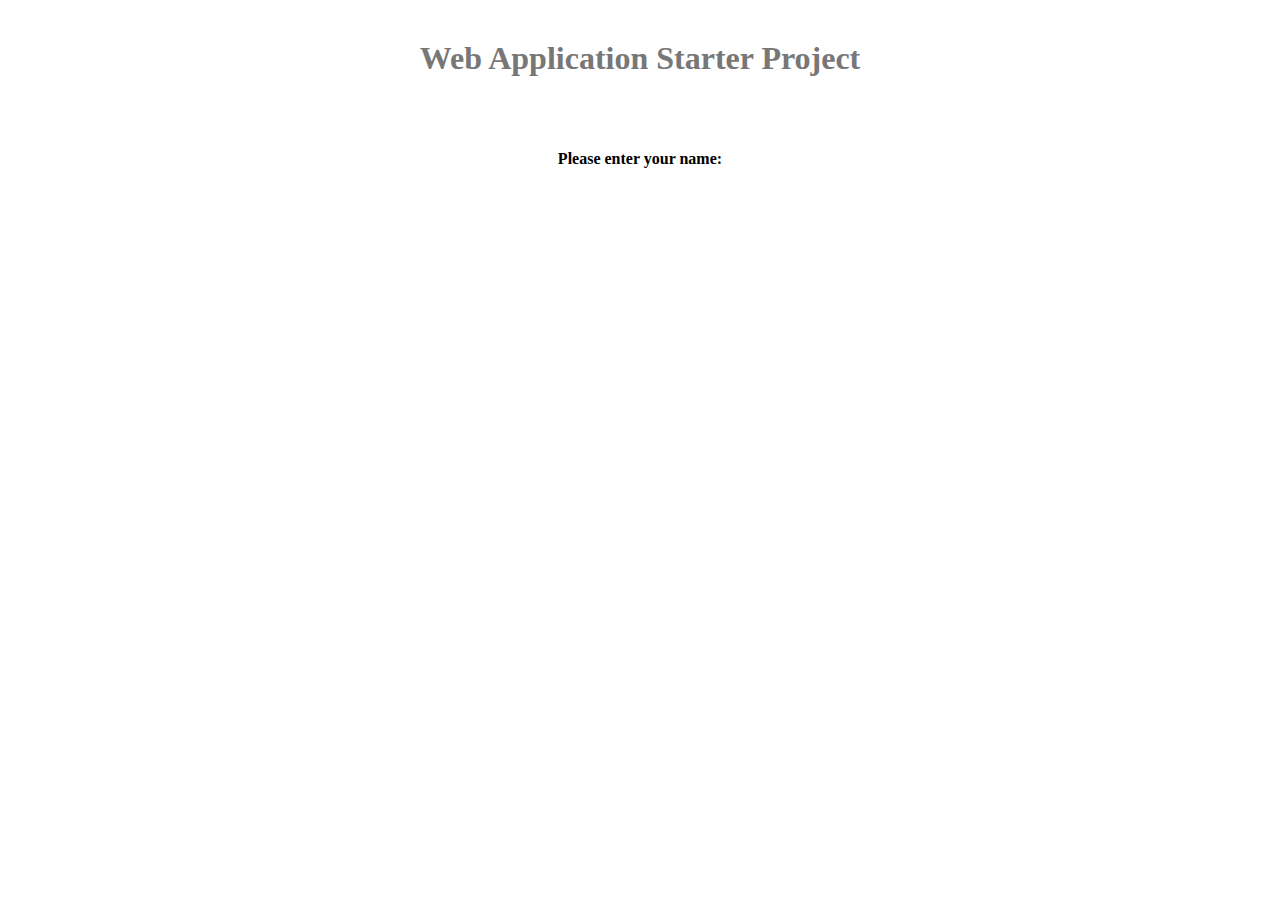
==== standortkarte-server/src/main/resources/public/index.html @ 24a884a5 "initial commit multi module" ====
<!doctype html>
<!-- The DOCTYPE declaration above will set the     -->
<!-- browser's rendering engine into                -->
<!-- "Standards Mode". Replacing this declaration   -->
<!-- with a "Quirks Mode" doctype is not supported. -->

<html>
  <head>
    <meta charset=UTF-8>

    <!--                                                               -->
    <!-- Consider inlining CSS to reduce the number of requested files -->
    <!--                                                               -->
    <link type="text/css" rel="stylesheet" href="standortkarte.css">

    <!--                                           -->
    <!-- Any title is fine                         -->
    <!--                                           -->
    <title>Web Application Starter Project</title>
    
    <!--                                           -->
    <!-- This script loads your compiled module.   -->
    <!-- If you add any GWT meta tags, they must   -->
    <!-- be added before this line.                -->
    <!--                                           -->
    <script src="app/app.nocache.js"></script>
  </head>

  <!--                                           -->
  <!-- The body can have arbitrary html, or      -->
  <!-- you can leave the body empty if you want  -->
  <!-- to create a completely dynamic UI.        -->
  <!--                                           -->
  <body>

    <!-- RECOMMENDED if your web app will not function without JavaScript enabled -->
    <noscript>
      <div style="width: 22em; position: absolute; left: 50%; margin-left: -11em; color: red; background-color: white; border: 1px solid red; padding: 4px; font-family: sans-serif">
        Your web browser must have JavaScript enabled
        in order for this application to display correctly.
      </div>
    </noscript>

    <h1>Web Application Starter Project</h1>

    <table align="center">
      <tr>
        <td colspan="2" style="font-weight:bold;">Please enter your name:</td>        
      </tr>
      <tr>
        <td id="nameFieldContainer"></td>
        <td id="sendButtonContainer"></td>
      </tr>
      <tr>
        <td colspan="2" style="color:red;" id="errorLabelContainer"></td>
      </tr>
    </table>
  </body>
</html>
---- standortkarte-server/src/main/resources/public/standortkarte.css ----
/** Add css rules here for your application. */


/** Example rules used by the template application (remove for your app) */
h1 {
  font-size: 2em;
  font-weight: bold;
  color: #777777;
  margin: 40px 0px 70px;
  text-align: center;
}

.sendButton {
  display: block;
  font-size: 16pt;
}

/** Most GWT widgets already have a style name defined */
.gwt-DialogBox {
  width: 400px;
}

.dialogVPanel {
  margin: 5px;
}

.serverResponseLabelError {
  color: red;
}

/** Set ids using widget.getElement().setId("idOfElement") */
#closeButton {
  margin: 15px 6px 6px;
}
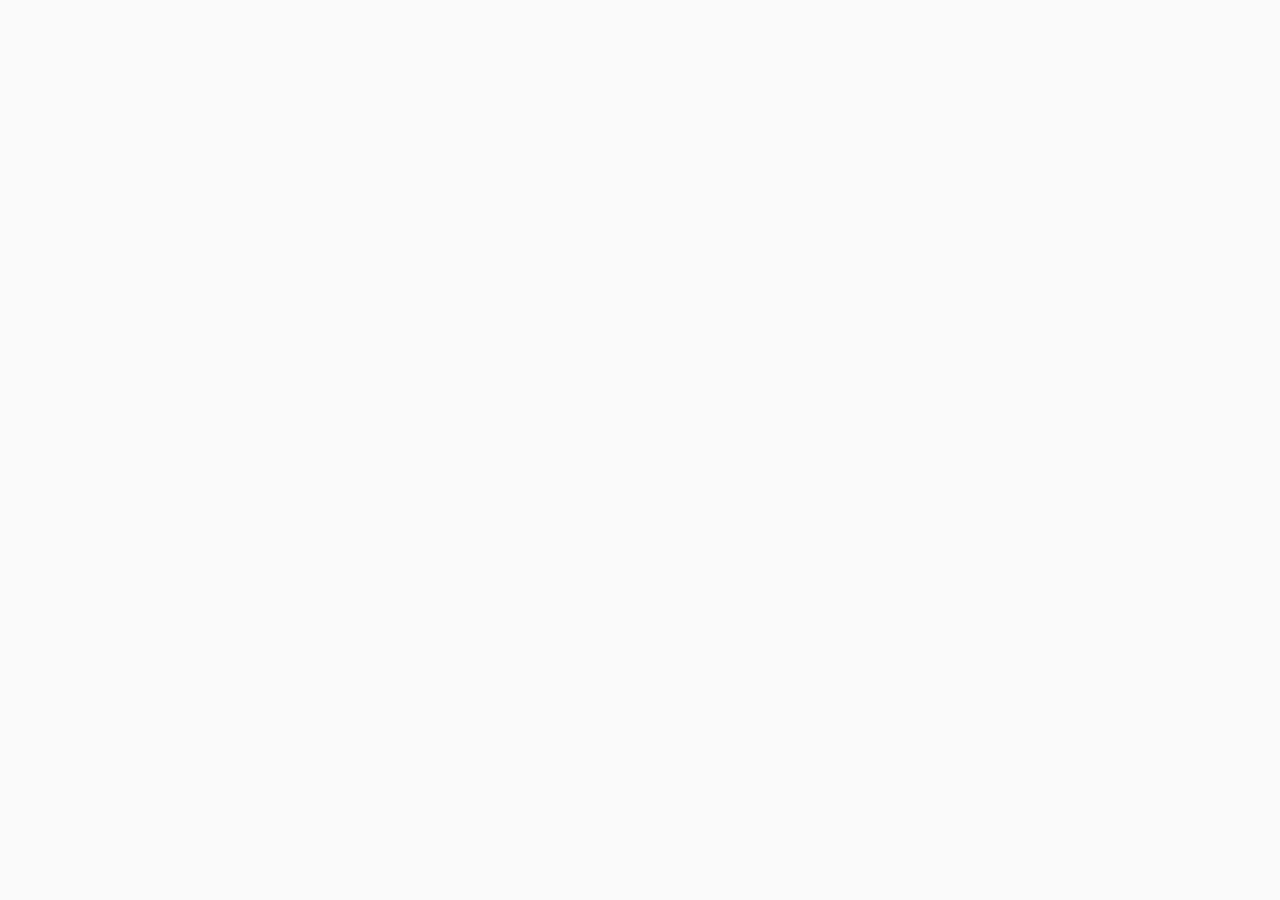
==== commit 1077a5ff: "rename title" ====
--- a/standortkarte-server/src/main/resources/public/index.html
+++ b/standortkarte-server/src/main/resources/public/index.html
@@ -1,59 +1,37 @@
 <!doctype html>
-<!-- The DOCTYPE declaration above will set the     -->
-<!-- browser's rendering engine into                -->
-<!-- "Standards Mode". Replacing this declaration   -->
-<!-- with a "Quirks Mode" doctype is not supported. -->
-
 <html>
   <head>
-    <meta charset=UTF-8>
+    <title>Standortkarte • Kanton Solothurn</title>
 
-    <!--                                                               -->
-    <!-- Consider inlining CSS to reduce the number of requested files -->
-    <!--                                                               -->
+    <meta charset="utf-8"/>
+    <meta http-equiv="X-UA-Compatible" content="chrome=1" />
+    <meta name="viewport" content="width=device-width, initial-scale=1.0, maximum-scale=1.0, user-scalable=no" />
+    <meta name="HandheldFriendly" content="true" />
+
+    <script type="text/javascript" language="javascript" src="app/app.nocache.js"></script>    
+    <script type="text/javascript" src="//cdn.rawgit.com/openlayers/openlayers.github.io/master/en/v5.3.0/build/ol.js"></script>
+    <script type="text/javascript" src="https://cdnjs.cloudflare.com/ajax/libs/proj4js/2.5.0/proj4.js"></script>    
+
+    <link rel="icon" type="image/png" href="/favicon-32x32.png" sizes="32x32">
+    <link rel="icon" type="image/png" href="/favicon-16x16.png" sizes="16x16">
+    <link rel="icon" type="image/png" href="/android-chrome-192x192.png" sizes="192x192">
+    <link rel="icon" type="image/png" href="/favicon-96x96.png" sizes="96x96">
+    <link rel="mask-icon" href="/safari-pinned-tab.svg" color="#5bbad5">    
+    
+    <!--<link type="text/css" rel="stylesheet" href="https://fonts.googleapis.com/css2?family=Fira+Sans:ital,wght@0,400;0,600;0,800;1,400;1,600;1,800&display=swap">  -->
+    <link type="text/css" rel="stylesheet" href="//cdn.rawgit.com/openlayers/openlayers.github.io/master/en/v5.3.0/css/ol.css">    
+    <link type="text/css" rel="stylesheet" href="app/css/domino-ui.css">
+    <link type="text/css" rel="stylesheet" href="app/css/themes/all-themes.css">
     <link type="text/css" rel="stylesheet" href="standortkarte.css">
-
-    <!--                                           -->
-    <!-- Any title is fine                         -->
-    <!--                                           -->
-    <title>Web Application Starter Project</title>
-    
-    <!--                                           -->
-    <!-- This script loads your compiled module.   -->
-    <!-- If you add any GWT meta tags, they must   -->
-    <!-- be added before this line.                -->
-    <!--                                           -->
-    <script src="app/app.nocache.js"></script>
+    <link type="text/css" rel="stylesheet" href="fonts.css">    
   </head>
 
-  <!--                                           -->
-  <!-- The body can have arbitrary html, or      -->
-  <!-- you can leave the body empty if you want  -->
-  <!-- to create a completely dynamic UI.        -->
-  <!--                                           -->
-  <body>
-
-    <!-- RECOMMENDED if your web app will not function without JavaScript enabled -->
-    <noscript>
-      <div style="width: 22em; position: absolute; left: 50%; margin-left: -11em; color: red; background-color: white; border: 1px solid red; padding: 4px; font-family: sans-serif">
+<body>
+  <noscript>
+    <div style="width: 22em; position: absolute; left: 50%; margin-left: -11em; color: red; background-color: white; border: 1px solid red; padding: 4px; font-family: sans-serif">
         Your web browser must have JavaScript enabled
         in order for this application to display correctly.
-      </div>
-    </noscript>
-
-    <h1>Web Application Starter Project</h1>
-
-    <table align="center">
-      <tr>
-        <td colspan="2" style="font-weight:bold;">Please enter your name:</td>        
-      </tr>
-      <tr>
-        <td id="nameFieldContainer"></td>
-        <td id="sendButtonContainer"></td>
-      </tr>
-      <tr>
-        <td colspan="2" style="color:red;" id="errorLabelContainer"></td>
-      </tr>
-    </table>
-  </body>
+    </div>
+  </noscript>
+</body>
 </html>
--- a/standortkarte-server/src/main/resources/public/standortkarte.css
+++ b/standortkarte-server/src/main/resources/public/standortkarte.css
@@ -1,34 +1,100 @@
-/** Add css rules here for your application. */
-
-
-/** Example rules used by the template application (remove for your app) */
-h1 {
-  font-size: 2em;
-  font-weight: bold;
-  color: #777777;
-  margin: 40px 0px 70px;
-  text-align: center;
+body {
+    margin: 0px;
+    padding: 0px;
+    background: #fafafa; 
 }
 
-.sendButton {
-  display: block;
-  font-size: 16pt;
+body, div {
+    font-family: Frutiger, 'Fira Sans', 'Helvetica Neue', Helvetica, Arial, sans-serif;   
 }
 
-/** Most GWT widgets already have a style name defined */
-.gwt-DialogBox {
-  width: 400px;
+#map {
+    height: 100%;
 }
 
-.dialogVPanel {
-  margin: 5px;
+#popup {
+    position: absolute;
+    width: 200px;
+    padding: 10px; 
+    color: #333333;    
+    font-size: 16px;
+    box-shadow: 0 2px 5px 0 rgba(0,0,0,0.16), 0 2px 10px 0 rgba(0,0,0,0.12); 
+    background-color: white; 
+    border-radius: 6px;    
+    border-color: #e0e0e0;
+    border-width: 1px;  
+    border-style: solid; 
 }
 
-.serverResponseLabelError {
-  color: red;
+#searchBox {
+    border-radius: 3px;
+    /*background-color: #fafafa;*/
+    color: #333333;
+    box-shadow: 0 2px 5px 0 rgba(0,0,0,0.16), 0 2px 10px 0 rgba(0,0,0,0.12);
+    position: absolute;
+    margin-top: 0px;
+    margin-left: 0px;
+    margin-bottom: 0px;
+    top: 15px;
+    left: 15px;
+    width: 500px;
+    /*height: calc(100% - 30px);*/
+    /*height: 230px;*/
+    overflow-y: hidden;
+    max-width: calc(100% - 30px);
+    /*max-height: calc(100% - 30px);*/
 }
 
-/** Set ids using widget.getElement().setId("idOfElement") */
-#closeButton {
-  margin: 15px 6px 6px;
+#searchCard {
+    background-color: #fafafa;
+    margin: 0px;
 }
+
+.card .header h2 {
+    color: #333333;
+}
+
+.card .body {
+    padding: 0px 20px 1px 20px;
+}
+
+/*
+.card .header {
+	padding: 10px;
+}
+*/
+
+/* Ist nicht notwendig, falls im Code: Color.THEME verwendet wird.
+Wenn man aber eine andere Color verwendet, wird der Arrow blau.*/
+/* Chrome */
+.card a:-webkit-any-link {
+	color: #202020;
+}
+/* Firefox */
+.card *|*:link {
+    color: #202020;
+}
+
+#suggestBoxDiv {
+    /*padding: 20px 20px 0px 20px;*/
+}
+
+.field-group input, .field-group textarea {
+    font-family: Frutiger, 'Fira Sans', sans-serif !important;   
+    color: 333333 !important;
+}
+
+.radio-option.checked label:after, .radio-option.with-gap.checked label:after {
+	background-color: #F44336;
+	border-color: #F44336; 
+}
+
+.radio-option:not(.checked) label, .radio-option.checked label {
+	font-family: Frutiger, 'Fira Sans', sans-serif !important;   
+}
+
+#geolocation {
+	position: fixed;
+	left: 10px;
+	bottom: 10px; 
+}
